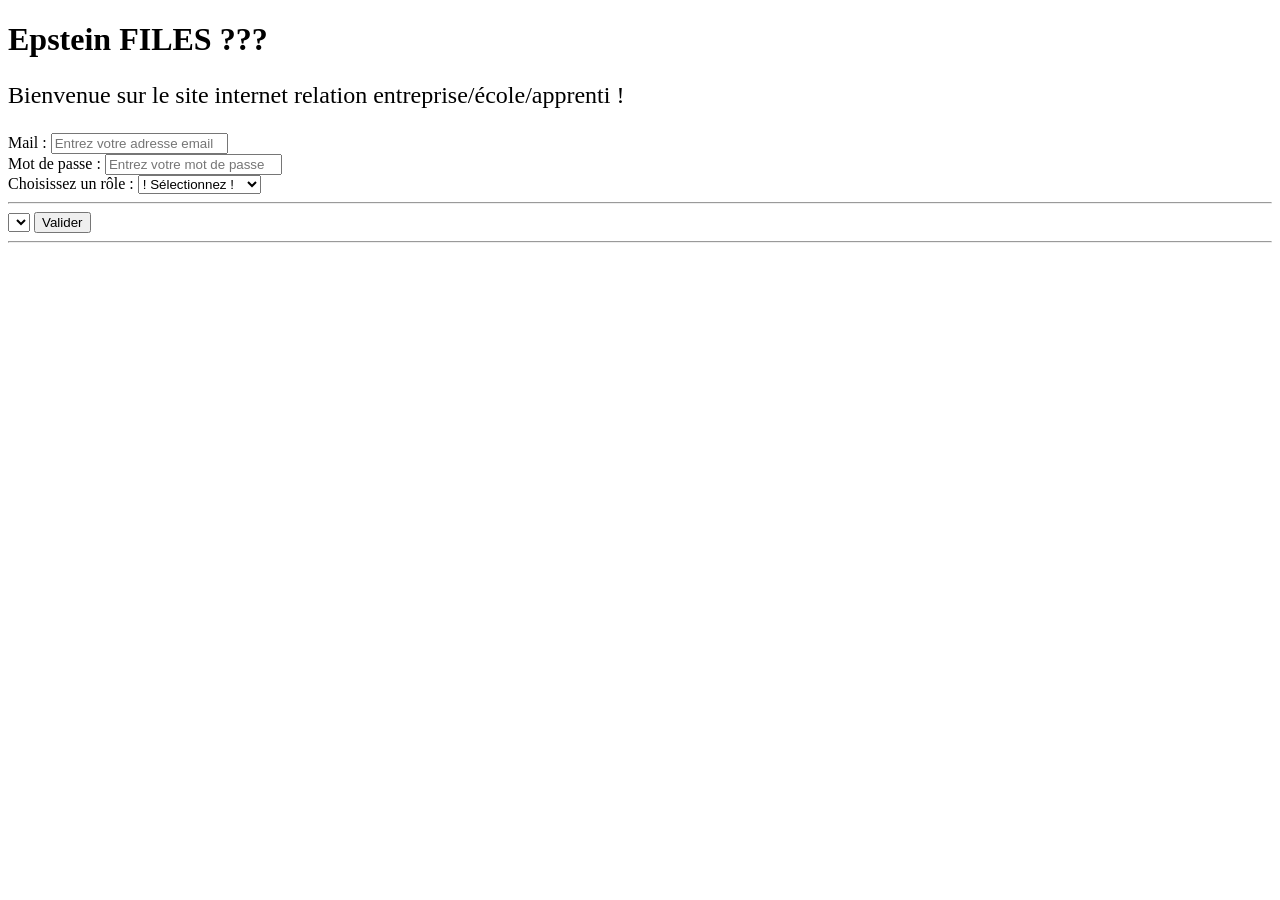
==== index.html @ 28275ac0 "Initial project upload" ====
<!DOCTYPE html>
<html lang="en">
<head>
    <meta charset="UTF-8">
    <meta name="viewport" content="width=device-width, initial-scale=1.0">
    <title>Document</title>
</head>
<body>
<h1>Epstein FILES ???</h1>
<p style="font-size: 24px;">Bienvenue sur le site internet relation entreprise/école/apprenti !</p>
<form>
    <label for="mail">Mail :</label>
    <input type="email" id="mail" name="mail" placeholder="Entrez votre adresse email">
</form>

<form>
    <label for="password">Mot de passe :</label>
    <input type="password" id="password" name="password" placeholder="Entrez votre mot de passe">
</form>

<form>
<label for="rôle">Choisissez un rôle :</label>
<select id="rôle" name="rôle">
  <option value="">! Sélectionnez !</option>
  <option value="1">Apprenti</option>
  <option value="2">Tuteur école</option>
  <option value="3">Tuteur entreprise</option>
</select>

</form>
<hr>
<form action="validate.php" method="get">
  <select id="pays" name="pays"> ... </select>
  <input type="submit" value="Valider" />
</form>
<hr/>



</body>
</html>
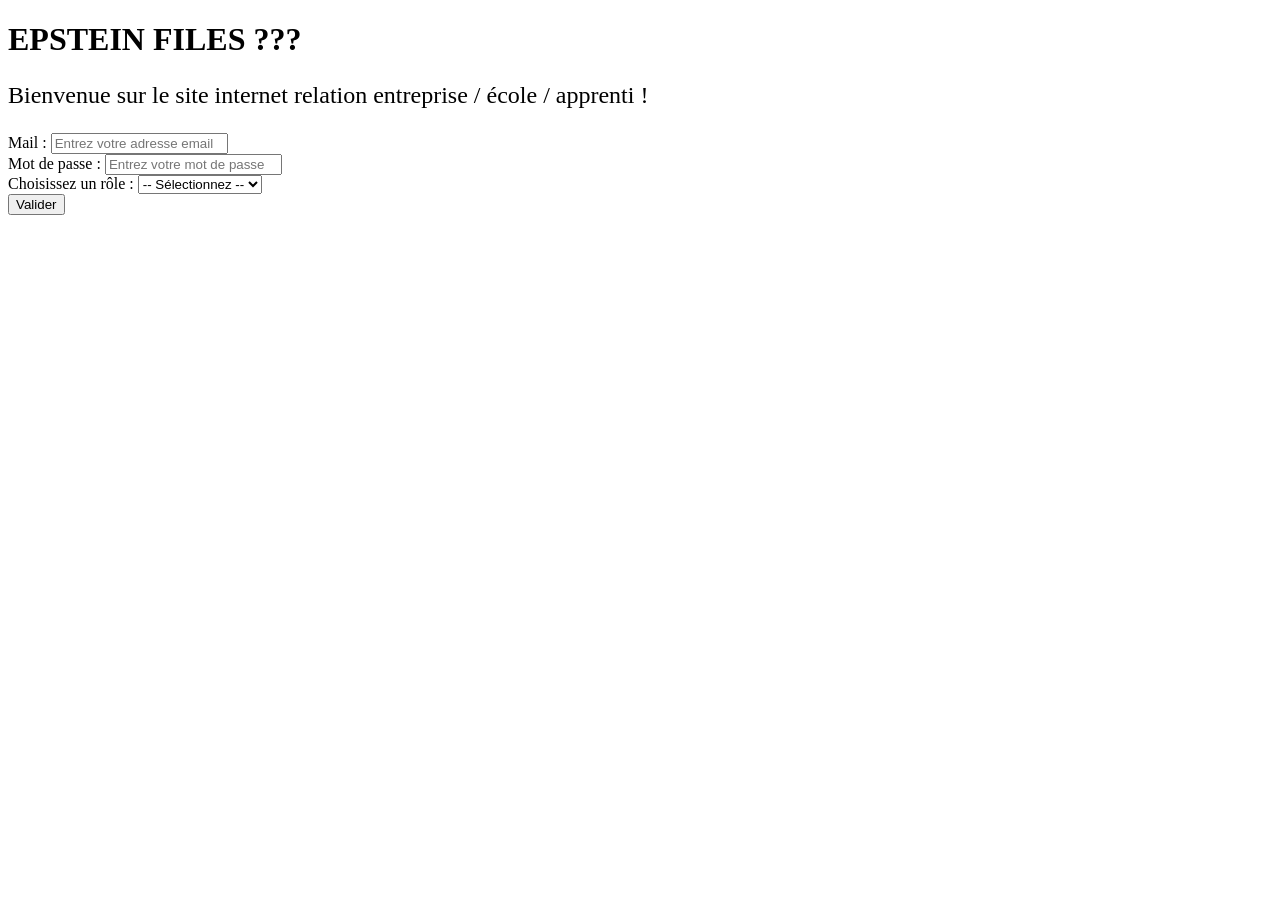
==== commit 4e8c2ae6: "Fix form and redirect system" ====
--- a/index.html
+++ b/index.html
@@ -1,41 +1,36 @@
 <!DOCTYPE html>
-<html lang="en">
+<html lang="fr">
 <head>
     <meta charset="UTF-8">
     <meta name="viewport" content="width=device-width, initial-scale=1.0">
-    <title>Document</title>
+    <title>Connexion - Relation école / entreprise</title>
 </head>
 <body>
-<h1>Epstein FILES ???</h1>
-<p style="font-size: 24px;">Bienvenue sur le site internet relation entreprise/école/apprenti !</p>
-<form>
-    <label for="mail">Mail :</label>
-    <input type="email" id="mail" name="mail" placeholder="Entrez votre adresse email">
-</form>
+    <h1>EPSTEIN FILES ???</h1>
+    <p style="font-size: 24px;">Bienvenue sur le site internet relation entreprise / école / apprenti !</p>
 
-<form>
-    <label for="password">Mot de passe :</label>
-    <input type="password" id="password" name="password" placeholder="Entrez votre mot de passe">
-</form>
+    <form action="validate.php" method="get">
+        <div>
+            <label for="mail">Mail :</label>
+            <input type="email" id="mail" name="mail" placeholder="Entrez votre adresse email">
+        </div>
 
-<form>
-<label for="rôle">Choisissez un rôle :</label>
-<select id="rôle" name="rôle">
-  <option value="">! Sélectionnez !</option>
-  <option value="1">Apprenti</option>
-  <option value="2">Tuteur école</option>
-  <option value="3">Tuteur entreprise</option>
-</select>
+        <div>
+            <label for="password">Mot de passe :</label>
+            <input type="password" id="password" name="password" placeholder="Entrez votre mot de passe">
+        </div>
 
-</form>
-<hr>
-<form action="validate.php" method="get">
-  <select id="pays" name="pays"> ... </select>
-  <input type="submit" value="Valider" />
-</form>
-<hr/>
+        <div>
+            <label for="informations">Choisissez un rôle :</label>
+            <select id="informations" name="informations" required>
+                <option value="">-- Sélectionnez --</option>
+                <option value="1">Apprenti</option>
+                <option value="2">Tuteur école</option>
+                <option value="3">Tuteur entreprise</option>
+            </select>
+        </div>
 
-
-
+        <button type="submit">Valider</button>
+    </form>
 </body>
 </html>
